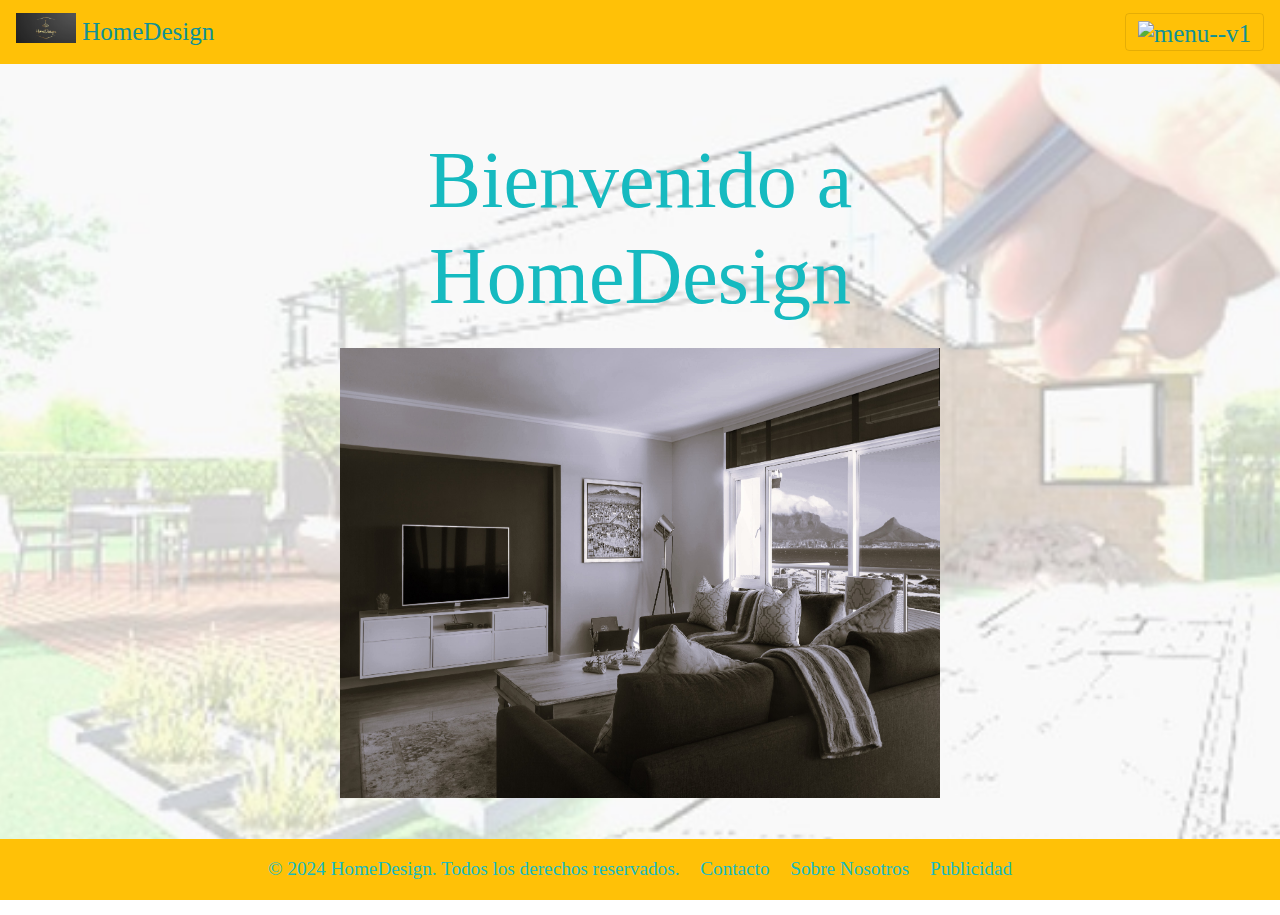
==== index.html @ 5aeb9669 "Initial commit" ====
<!DOCTYPE html>
<html lang="es">
<head>
    <meta charset="UTF-8" />
    <meta name="viewport" content="width=device-width, initial-scale=1.0" />
    <title>HomeDesign</title>
    <link href="https://stackpath.bootstrapcdn.com/bootstrap/4.5.2/css/bootstrap.min.css" rel="stylesheet" />
    <link rel="stylesheet" href="css/styles.css" />
    <link rel="stylesheet"  href="css/botones.css"/>
    
</head>

<!-- Navegación -->
<header>
    <section id="navigation">
    <nav class="navbar navbar navbar-light bg-warning w-100 ">
        <a class="navbar-brand" href="index.html">
            <img src="image/HomeDesing logo.png" alt="logo" width="60" height="30" class="d-inline-block align-top" />
            HomeDesign
        </a>
        <button class="navbar-toggler" type="button" data-toggle="collapse" data-target="#navbarNav" aria-controls="navbarNav" aria-expanded="false" aria-label="Toggle navigation">
            <img width="40" height="35" src="https://img.icons8.com/fluency/48/menu--v1.png" alt="menu--v1"/>
        </button>
        <div class="collapse navbar-collapse" id="navbarNav">
            <ul class="navbar-nav ml-auto">
               
                <li class="nav-item"><a class="nav-link" href="tienda.html">Tienda</a></li>
                <li class="nav-item"><a class="nav-link" href="carrito.html">Carrito</a></li>
                <li class="nav-item"><a class="nav-link" href="login.html">Iniciar Sesión</a></li>
                
            </ul>
        </div>
    </nav>
</section>
</header>

<body>
    <div class="container mt-5 text-center">
        <h1 class="text-centre">Bienvenido a HomeDesign</h1>
        

        <!-- Nueva sección con imágenes superpuestas centradas y agrandadas -->
        <div class="image-container d-flex justify-content-center mt-4">
            <img id="bnImage" src="image\livingBN.jpg" alt="Living Room Blanco y Negro" class="superposed-img" />
            <img id="colorImage" src="image/livingColor.jpg" alt="Living Room Color" class="superposed-img color-img" />
        </div>
        
        <!-- Botón centrado -->
        <a href="tienda.html" class="btn btn-sample btn-comenzar mt-5">Comenzar</a>
    </div>

    <script src="script.js"></script>



    <!-- Footer -->
    <footer class="bg-warning text-center mt-5">
        <div class="p-3 bg-warning">
            © 2024 HomeDesign. Todos los derechos reservados.
            <a href="contacto.html" class="text ml-3">Contacto</a>
            <a href="sobre-nosotros.html" class="text ml-3">Sobre Nosotros</a>
            <a href="publicidad.html" class="text ml-3">Publicidad</a>
        </div>
    </footer>

    <script src="https://code.jquery.com/jquery-3.5.1.slim.min.js"></script>
    <script src="https://cdn.jsdelivr.net/npm/@popperjs/core@2.9.2/dist/umd/popper.min.js"></script>
    <script src="https://stackpath.bootstrapcdn.com/bootstrap/4.5.2/js/bootstrap.min.js"></script>
    <script src="script.js"></script>
</body>
</html>
---- css/styles.css ----
#navigation *{
    color: #109196;
    font-family: 'Fair Prosper';
    font-size: 25px;
    }
#navigation * :hover{
        color: #520404;
    }
#navbarNav *{
color: #109196;
font-family: 'times new roman';
font-size: 20px;

}
#navbarNav * :hover{
    color: #520404;
}
.text-centre {
font-family: 'Chaprile Calligraphy';
color: #16bac0;
font-size: 5rem;

}
.text-center {
    font-family: 'times new roman';
    color: #16bac0;
    font: size 200px;
}
.t { font-family: 'Times New Roman', Times, serif;
    color: #520404;
    text-align: center;
    font-size: 18px;
}
.firma {
    text-align: right;
    margin-top: 50px;
    font-family: 'Chaprile Calligraphy';
    color:#16bac0;
    font-size: 50px;
}

.list-group a {
    color: #16bac0;
}
/* Centrar el contenedor principal */
.container {
    max-width: 650px;
    margin: 0 auto;
    padding: 20px;
}
h1, h3 {
    color: #333;
}

table {
    width: 100%;
    margin-bottom: 20px;
    border-collapse: collapse;
}

th, td {
    padding: 10px;
    border: 1px solid #ddd;
    text-align: center;
}

th {
    background-color: #f8f8f8;
}

/* Contenedor para las imágenes superpuestas, centrado y agrandado */
.image-container {
    position: relative;
    width: 600px; /* Aumentar tamaño del contenedor */
    height: 450px; /* Aumentar tamaño del contenedor */
    margin: 0 auto; /* Asegurar que esté centrado */
}

/* Imágenes superpuestas */
.superposed-img {
    position: absolute;
    top: 0;
    left: 0;
    width: 100%;
    height: 100%;
    transition: opacity 3s ease-in-out; /* Suavizar la transición */
}

#bnImage {
    z-index: 1;
    opacity: 1;
}

#colorImage {
    z-index: 0;
    opacity: 0; /* Inicialmente invisible */
}

/* Cambia la opacidad de las imágenes cuando el ratón pasa por encima */
.image-container:hover #bnImage {
    opacity: 0.1; /* Imagen blanco y negro casi invisible */
}

.image-container:hover #colorImage {
    opacity: 1; /* Imagen en color completamente visible */
}

/* Fondo de todas las páginas */
body {
    background-image: url('../image/image_proyecto.jpg');
    background-size: cover; /* Hace que la imagen cubra toda la pantalla */
    background-position: center; /* Centra la imagen */
    background-repeat: no-repeat; /* Evita que la imagen se repita */
    background-attachment: fixed; /* Mantiene el fondo fijo al hacer scroll */
    margin: 0;
    padding: 0;
    
}




/* Estilo para el botón de comenzar */
.btn-comenzar {
    display: inline-block;
    margin: 0 auto;
    padding: 10px 20px;
    font-size: 18px;
    border-radius: 5px;
    cursor: pointer;
}


/* Estilo para el pie de página */

footer { 
    text-align: center;
    font-family: sans-serif;
    font-size: 1.2rem;
    color: #109196;
    width: 100%;
    bottom: 0;
    position:fixed;
}
footer a {
    text-decoration: none;
    color: inherit;
}

footer a:hover {
    text-decoration: none;
    color: rgb(82, 2, 2);

}
---- css/botones.css ----
.btn-sample { 
    color: #fff; 
    background-color: #16bac0; 
    border-color: #0393a7; 
  } 
   
  .btn-sample:hover, 
  .btn-sample:focus, 
  .btn-sample:active, 
  .btn-sample.active, 
  .open .dropdown-toggle.btn-sample { 
    color:#fff; 
    background-color: #0393a7; 
    border-color: #1f6d75; 
  } 
   
  .btn-sample:active, 
  .btn-sample.active, 
  .open .dropdown-toggle.btn-sample { 
    background-image: none; 
  } 
   
  .btn-sample.disabled, 
  .btn-sample[disabled], 
  fieldset[disabled] .btn-sample, 
  .btn-sample.disabled:hover, 
  .btn-sample[disabled]:hover, 
  fieldset[disabled] .btn-sample:hover, 
  .btn-sample.disabled:focus, 
  .btn-sample[disabled]:focus, 
  fieldset[disabled] .btn-sample:focus, 
  .btn-sample.disabled:active, 
  .btn-sample[disabled]:active, 
  fieldset[disabled] .btn-sample:active, 
  .btn-sample.disabled.active, 
  .btn-sample[disabled].active, 
  fieldset[disabled] .btn-sample.active { 
    background-color: #1BB5BD; 
    border-color: #025F69; 
  } 
   
  .btn-sample .badge { 
    color: #1BB5BD; 
    background-color: #2e0404; 
  }
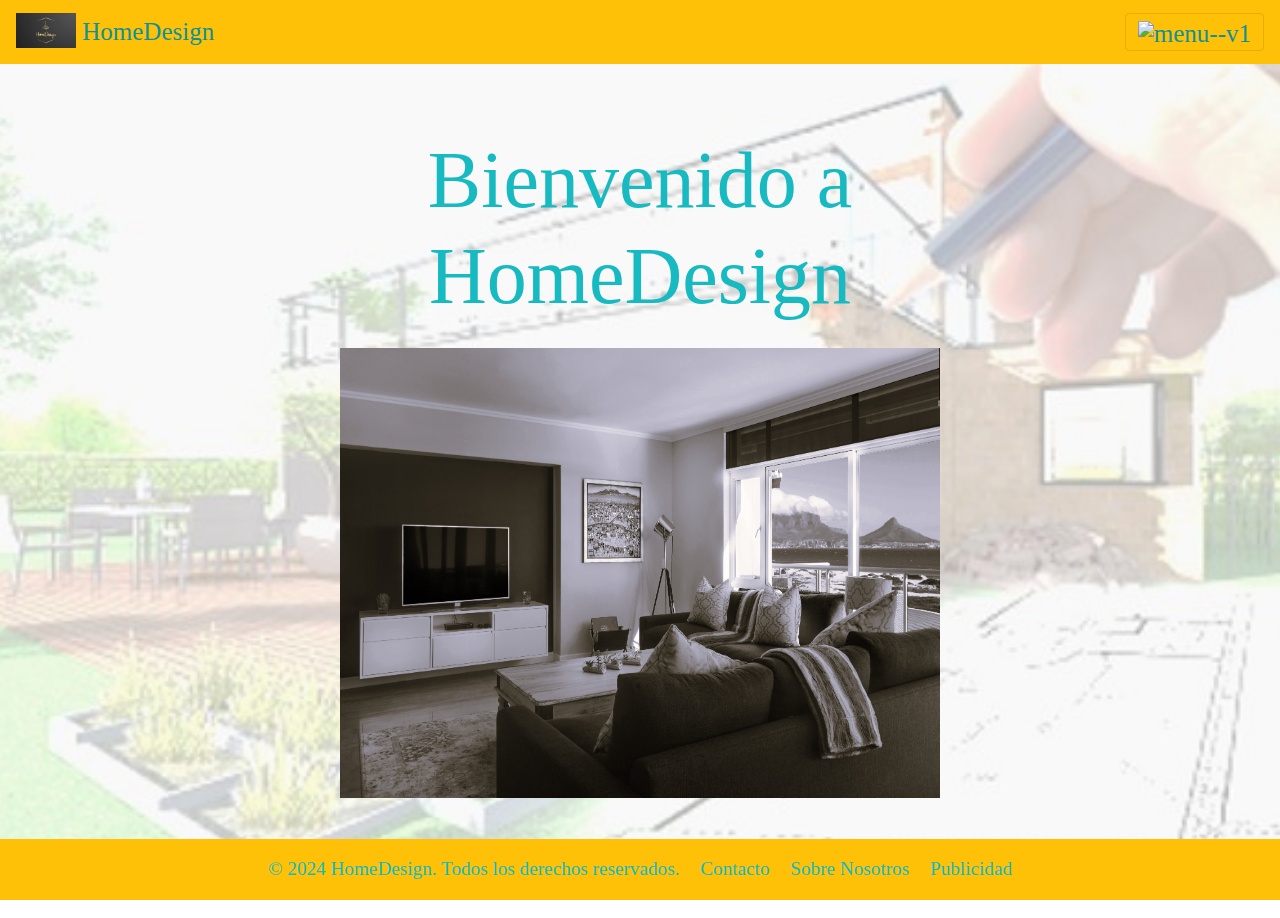
==== commit a5c00b7c: "Mods Carrito x Cristian" ====
--- a/index.html
+++ b/index.html
@@ -4,6 +4,8 @@
     <meta charset="UTF-8" />
     <meta name="viewport" content="width=device-width, initial-scale=1.0" />
     <title>HomeDesign</title>
+    <meta name="description" content="todo lo que buscas para tu hogar, iluminación y decoración, objetos y mobiliaro de diseño de excelente calidad">
+    <meta name="keywords" content="decoracion, casa, hogar, diseño, jardin">
     <link href="https://stackpath.bootstrapcdn.com/bootstrap/4.5.2/css/bootstrap.min.css" rel="stylesheet" />
     <link rel="stylesheet" href="css/styles.css" />
     <link rel="stylesheet"  href="css/botones.css"/>
@@ -15,7 +17,7 @@
     <section id="navigation">
     <nav class="navbar navbar navbar-light bg-warning w-100 ">
         <a class="navbar-brand" href="index.html">
-            <img src="image/HomeDesing logo.png" alt="logo" width="60" height="30" class="d-inline-block align-top" />
+            <img src="image/HomeDesing logo.png" alt="logo" width="60" height="35" class="d-inline-block align-top" />
             HomeDesign
         </a>
         <button class="navbar-toggler" type="button" data-toggle="collapse" data-target="#navbarNav" aria-controls="navbarNav" aria-expanded="false" aria-label="Toggle navigation">
--- a/css/styles.css
+++ b/css/styles.css
@@ -38,6 +38,10 @@
     color:#16bac0;
     font-size: 50px;
 }
+.d-inline *{
+    margin-top: 20px;
+    
+}
 
 .list-group a {
     color: #16bac0;
@@ -54,18 +58,20 @@
 
 table {
     width: 100%;
-    margin-bottom: 20px;
+    margin-bottom: 10px;
     border-collapse: collapse;
+    
 }
 
 th, td {
-    padding: 10px;
-    border: 1px solid #ddd;
+    padding: 15px;
+    border: 1px solid #0393a7;
     text-align: center;
 }
 
 th {
-    background-color: #f8f8f8;
+    background-color: #16bac0;
+ 
 }
 
 /* Contenedor para las imágenes superpuestas, centrado y agrandado */
@@ -118,16 +124,25 @@
 }
 
 
+/* Estilo para el botón de comenzar */
+.btn-comenzar {
+    
+   margin: 0 auto;
+   padding: 10px 30px;
+   font-size: 20px;
+ 
+}
 
 
-/* Estilo para el botón de comenzar */
-.btn-comenzar {
-    display: inline-block;
-    margin: 0 auto;
-    padding: 10px 20px;
-    font-size: 18px;
-    border-radius: 5px;
-    cursor: pointer;
+
+
+
+.btn-vaciar {
+padding: 6px 20px;
+}
+.btn-fin {
+padding: 6px 9px;
+
 }
 
 
